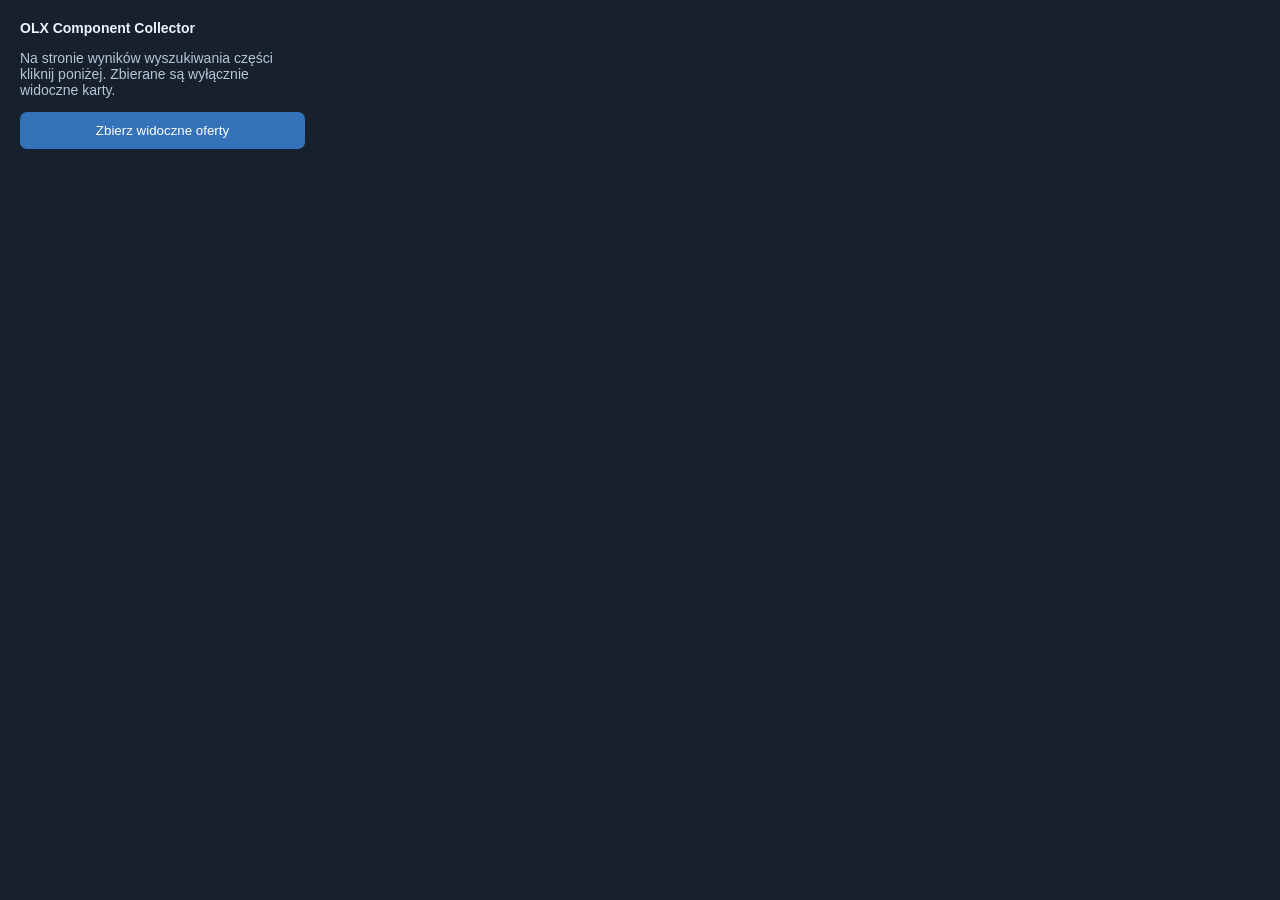
==== component_valuator/extension/popup.html @ 778b4b7a "Add standalone OLX component valuation app" ====
<!doctype html><html lang="pl"><head><meta charset="utf-8"><style>body{font:14px Arial;width:285px;padding:12px;background:#17212d;color:#edf3fa}button{width:100%;padding:11px;background:#3473b9;color:white;border:0;border-radius:7px;cursor:pointer}p{color:#b7c5d5}</style></head><body><b>OLX Component Collector</b><p>Na stronie wyników wyszukiwania części kliknij poniżej. Zbierane są wyłącznie widoczne karty.</p><button id="collect">Zbierz widoczne oferty</button><p id="status"></p><script src="popup.js"></script></body></html>
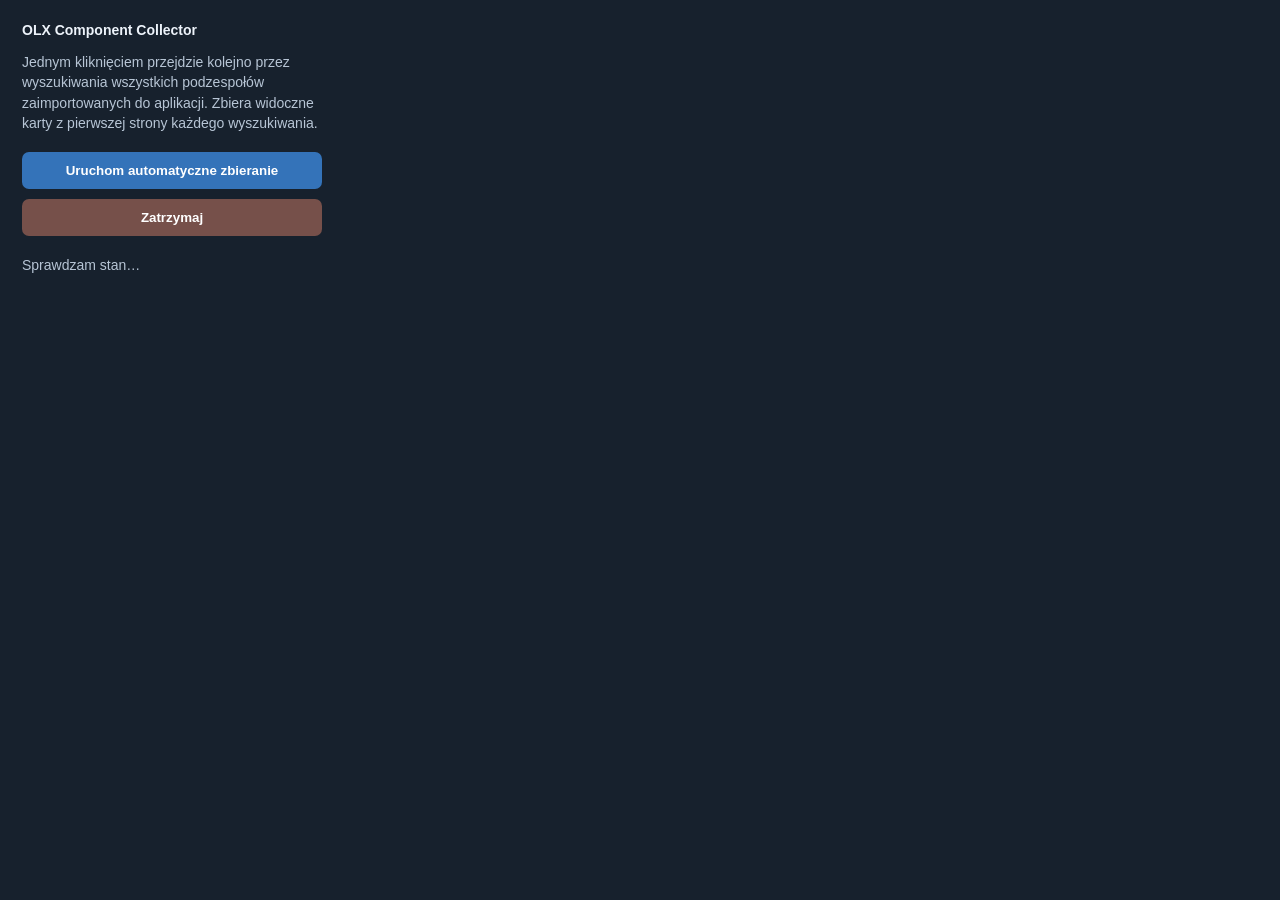
==== commit 4bbd9f10: "Add one-click collection controls" ====
--- a/component_valuator/extension/popup.html
+++ b/component_valuator/extension/popup.html
@@ -1 +1 @@
-<!doctype html><html lang="pl"><head><meta charset="utf-8"><style>body{font:14px Arial;width:285px;padding:12px;background:#17212d;color:#edf3fa}button{width:100%;padding:11px;background:#3473b9;color:white;border:0;border-radius:7px;cursor:pointer}p{color:#b7c5d5}</style></head><body><b>OLX Component Collector</b><p>Na stronie wyników wyszukiwania części kliknij poniżej. Zbierane są wyłącznie widoczne karty.</p><button id="collect">Zbierz widoczne oferty</button><p id="status"></p><script src="popup.js"></script></body></html>+<!doctype html><html lang="pl"><head><meta charset="utf-8"><style>body{font:14px Arial;width:300px;padding:14px;background:#17212d;color:#edf3fa}button{width:100%;padding:11px;background:#3473b9;color:white;border:0;border-radius:7px;cursor:pointer;font-weight:600;margin:5px 0}button.stop{background:#76504a}p{color:#b7c5d5;line-height:1.45}</style></head><body><b>OLX Component Collector</b><p>Jednym kliknięciem przejdzie kolejno przez wyszukiwania wszystkich podzespołów zaimportowanych do aplikacji. Zbiera widoczne karty z pierwszej strony każdego wyszukiwania.</p><button id="start">Uruchom automatyczne zbieranie</button><button id="stop" class="stop">Zatrzymaj</button><p id="status">Sprawdzam stan…</p><script src="popup.js"></script></body></html>
